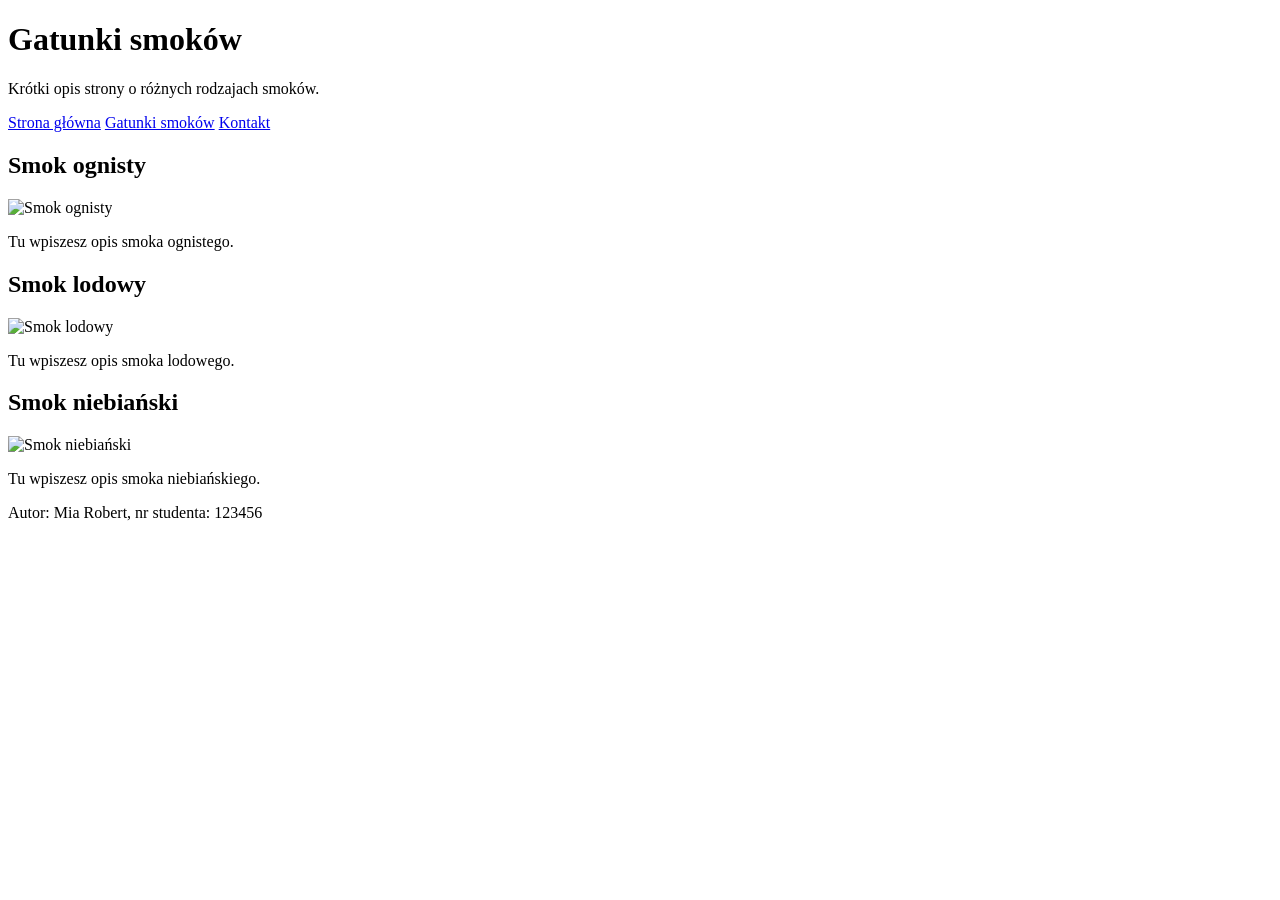
==== gatunki.html @ c23a803b "Add gatunki.html with dragon species information" ====
<!DOCTYPE html>
<html lang="pl">
<head>
    <meta charset="UTF-8">
    <title>Gatunki smoków</title>
    <link rel="stylesheet" href="style.css">
</head>
<body>

<header class="hero">
    <div class="hero-content">
        <h1>Gatunki smoków</h1>
        <p>Krótki opis strony o różnych rodzajach smoków.</p>
    </div>
</header>

<nav class="main-nav">
    <a href="index.html">Strona główna</a>
    <a href="gatunki.html">Gatunki smoków</a>
    <a href="kontakt.html">Kontakt</a>
</nav>

<main class="content">
    <section>
        <h2>Smok ognisty</h2>
        <img src="images/smok-ognisty.jpg" alt="Smok ognisty">
        <p>Tu wpiszesz opis smoka ognistego.</p>
    </section>

    <section>
        <h2>Smok lodowy</h2>
        <img src="images/smok-lodowy.jpg" alt="Smok lodowy">
        <p>Tu wpiszesz opis smoka lodowego.</p>
    </section>

    <section>
        <h2>Smok niebiański</h2>
        <img src="https://adres-do-obrazka.pl/smok-niebanski.jpg" alt="Smok niebiański">
        <p>Tu wpiszesz opis smoka niebiańskiego.</p>
    </section>
</main>

<footer class="site-footer">
    <p>Autor: Mia Robert, nr studenta: 123456</p>
</footer>

</body>
</html>
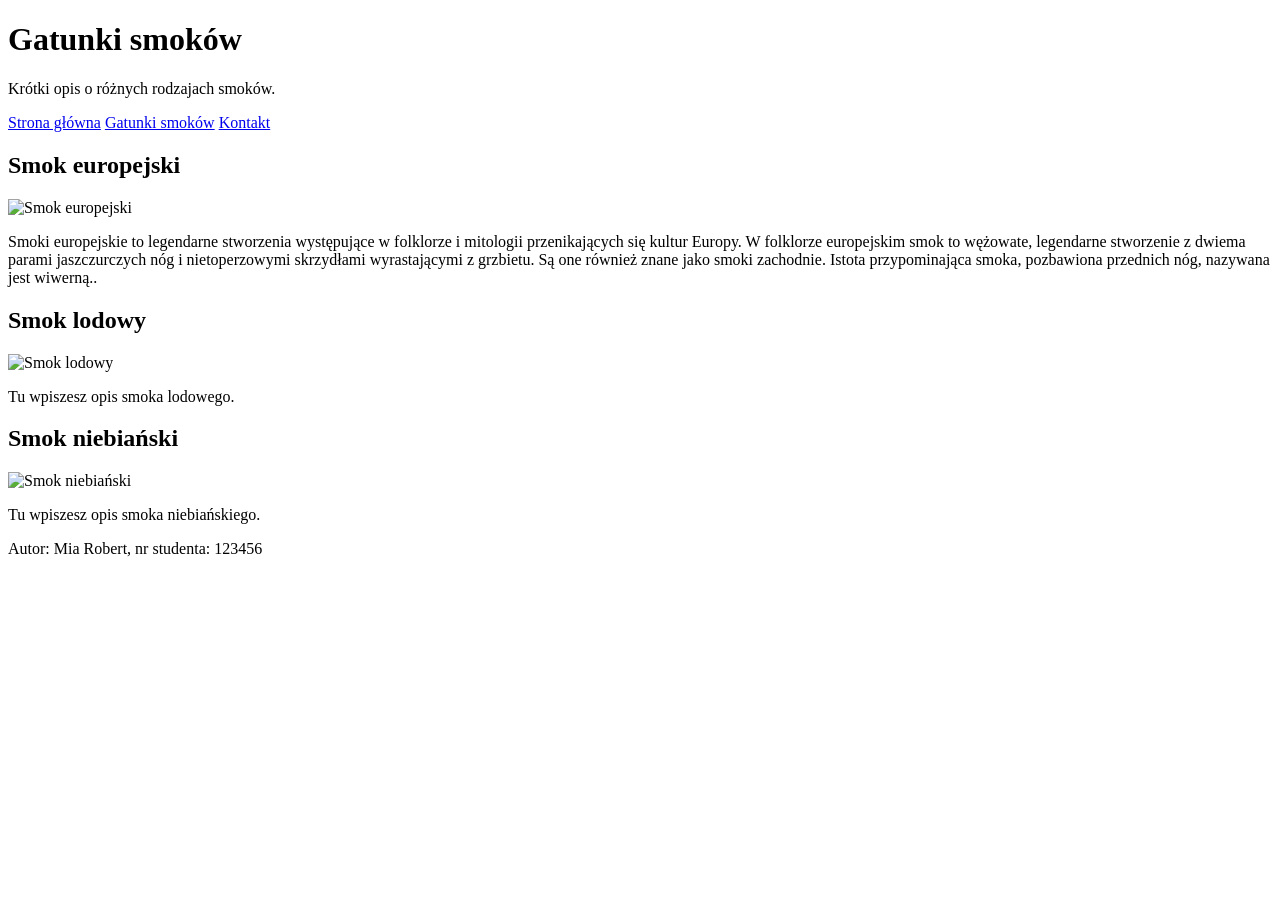
==== commit c6fbce3d: "Revise description for Gatunki smoków page Updated description and content for European dragon." ====
--- a/gatunki.html
+++ b/gatunki.html
@@ -10,7 +10,7 @@
 <header class="hero">
     <div class="hero-content">
         <h1>Gatunki smoków</h1>
-        <p>Krótki opis strony o różnych rodzajach smoków.</p>
+        <p>Krótki opis o różnych rodzajach smoków.</p>
     </div>
 </header>
 
@@ -22,9 +22,10 @@
 
 <main class="content">
     <section>
-        <h2>Smok ognisty</h2>
-        <img src="images/smok-ognisty.jpg" alt="Smok ognisty">
-        <p>Tu wpiszesz opis smoka ognistego.</p>
+        <h2>Smok europejski</h2>
+        <img src="images/smok-ognisty.jpg" alt="Smok europejski">
+        <p>Smoki europejskie to legendarne stworzenia występujące w folklorze i mitologii przenikających się kultur Europy.
+W folklorze europejskim smok to wężowate, legendarne stworzenie z dwiema parami jaszczurczych nóg i nietoperzowymi skrzydłami wyrastającymi z grzbietu. Są one również znane jako smoki zachodnie. Istota przypominająca smoka, pozbawiona przednich nóg, nazywana jest wiwerną..</p>
     </section>
 
     <section>
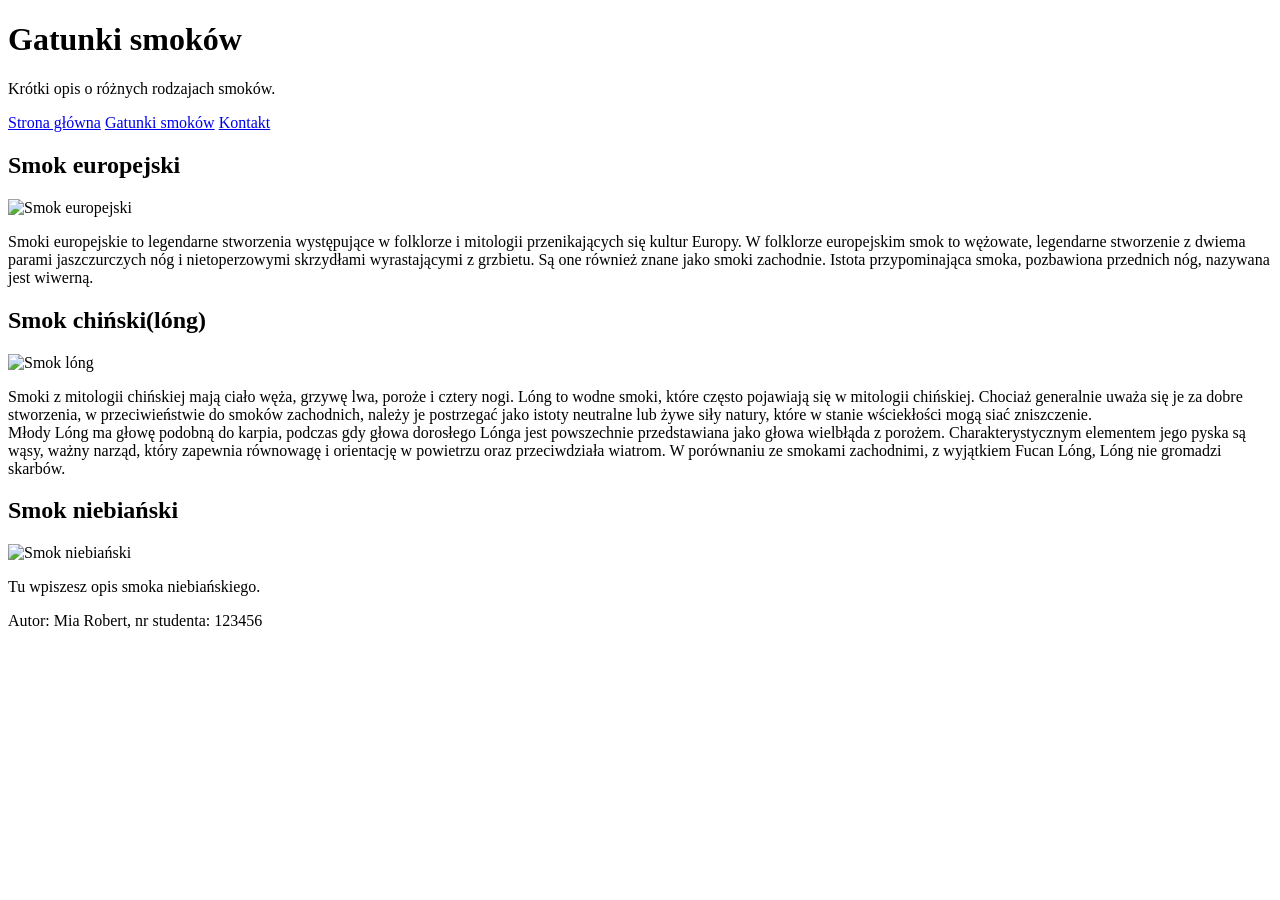
==== commit 5cb86bf7: "Update dragon section from 'Smok lodowy' to 'Smok chiński(lóng)' Replaced 'Smok lodowy' section with" ====
--- a/gatunki.html
+++ b/gatunki.html
@@ -25,13 +25,14 @@
         <h2>Smok europejski</h2>
         <img src="images/smok-ognisty.jpg" alt="Smok europejski">
         <p>Smoki europejskie to legendarne stworzenia występujące w folklorze i mitologii przenikających się kultur Europy.
-W folklorze europejskim smok to wężowate, legendarne stworzenie z dwiema parami jaszczurczych nóg i nietoperzowymi skrzydłami wyrastającymi z grzbietu. Są one również znane jako smoki zachodnie. Istota przypominająca smoka, pozbawiona przednich nóg, nazywana jest wiwerną..</p>
+W folklorze europejskim smok to wężowate, legendarne stworzenie z dwiema parami jaszczurczych nóg i nietoperzowymi skrzydłami wyrastającymi z grzbietu. Są one również znane jako smoki zachodnie. Istota przypominająca smoka, pozbawiona przednich nóg, nazywana jest wiwerną.</p>
     </section>
 
     <section>
-        <h2>Smok lodowy</h2>
-        <img src="images/smok-lodowy.jpg" alt="Smok lodowy">
-        <p>Tu wpiszesz opis smoka lodowego.</p>
+        <h2>Smok chiński(lóng)</h2>
+        <img src="images/smok-lodowy.jpg" alt="Smok lóng">
+        <p>Smoki z mitologii chińskiej mają ciało węża, grzywę lwa, poroże i cztery nogi. Lóng to wodne smoki, które często pojawiają się w mitologii chińskiej. Chociaż generalnie uważa się je za dobre stworzenia, w przeciwieństwie do smoków zachodnich, należy je postrzegać jako istoty neutralne lub żywe siły natury, które w stanie wściekłości mogą siać zniszczenie.
+        <br>Młody Lóng ma głowę podobną do karpia, podczas gdy głowa dorosłego Lónga jest powszechnie przedstawiana jako głowa wielbłąda z porożem. Charakterystycznym elementem jego pyska są wąsy, ważny narząd, który zapewnia równowagę i orientację w powietrzu oraz przeciwdziała wiatrom. W porównaniu ze smokami zachodnimi, z wyjątkiem Fucan Lóng, Lóng nie gromadzi skarbów.</p>
     </section>
 
     <section>
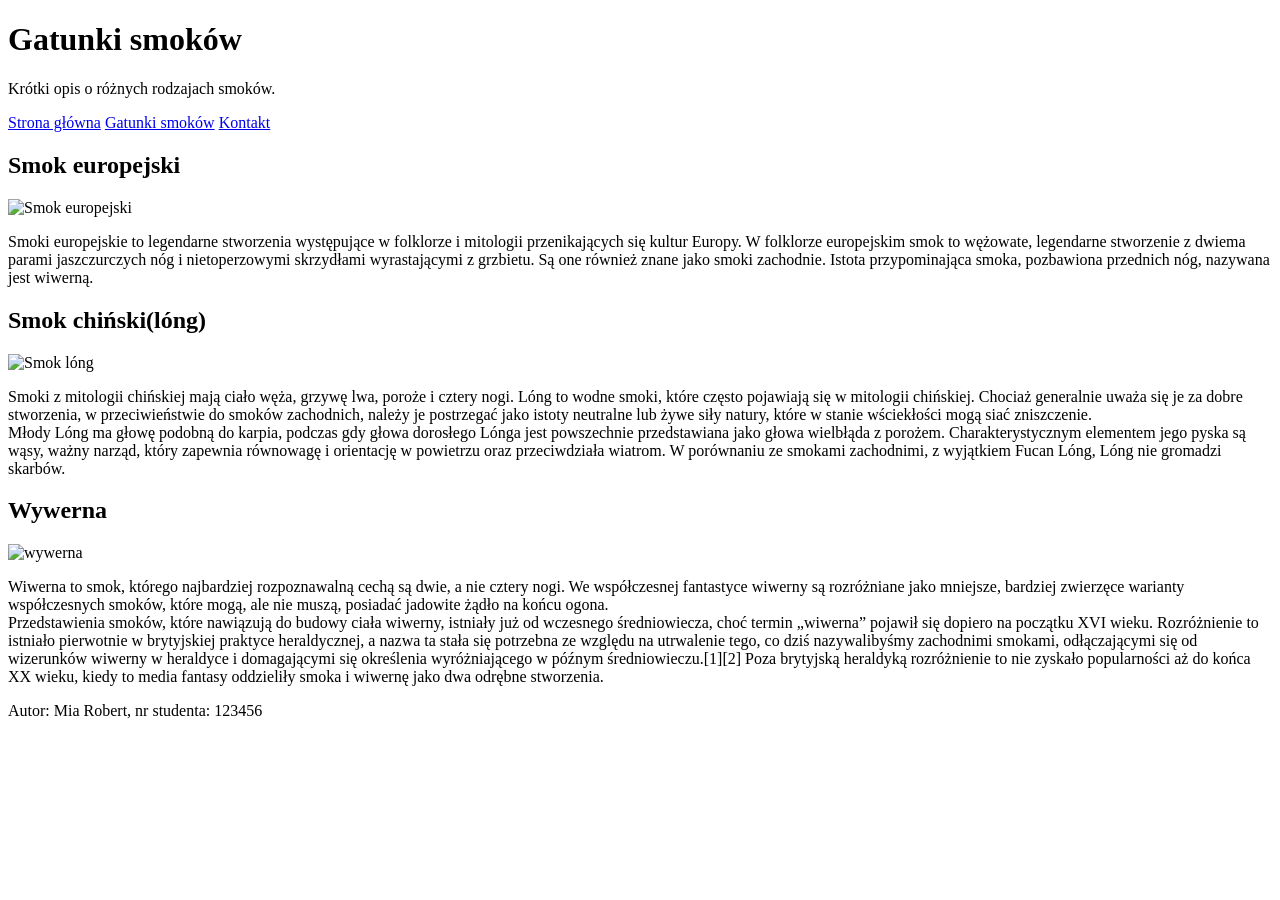
==== commit d0d1aa2b: "Replace 'Smok niebiański' with 'Wywerna' section" ====
--- a/gatunki.html
+++ b/gatunki.html
@@ -36,9 +36,9 @@
     </section>
 
     <section>
-        <h2>Smok niebiański</h2>
-        <img src="https://adres-do-obrazka.pl/smok-niebanski.jpg" alt="Smok niebiański">
-        <p>Tu wpiszesz opis smoka niebiańskiego.</p>
+        <h2>Wywerna</h2>
+        <img src="https://adres-do-obrazka.pl/smok-niebanski.jpg" alt="wywerna">
+        <p>Wiwerna to smok, którego najbardziej rozpoznawalną cechą są dwie, a nie cztery nogi. We współczesnej fantastyce wiwerny są rozróżniane jako mniejsze, bardziej zwierzęce warianty współczesnych smoków, które mogą, ale nie muszą, posiadać jadowite żądło na końcu ogona. <br> Przedstawienia smoków, które nawiązują do budowy ciała wiwerny, istniały już od wczesnego średniowiecza, choć termin „wiwerna” pojawił się dopiero na początku XVI wieku. Rozróżnienie to istniało pierwotnie w brytyjskiej praktyce heraldycznej, a nazwa ta stała się potrzebna ze względu na utrwalenie tego, co dziś nazywalibyśmy zachodnimi smokami, odłączającymi się od wizerunków wiwerny w heraldyce i domagającymi się określenia wyróżniającego w późnym średniowieczu.[1][2] Poza brytyjską heraldyką rozróżnienie to nie zyskało popularności aż do końca XX wieku, kiedy to media fantasy oddzieliły smoka i wiwernę jako dwa odrębne stworzenia.</p>
     </section>
 </main>
 
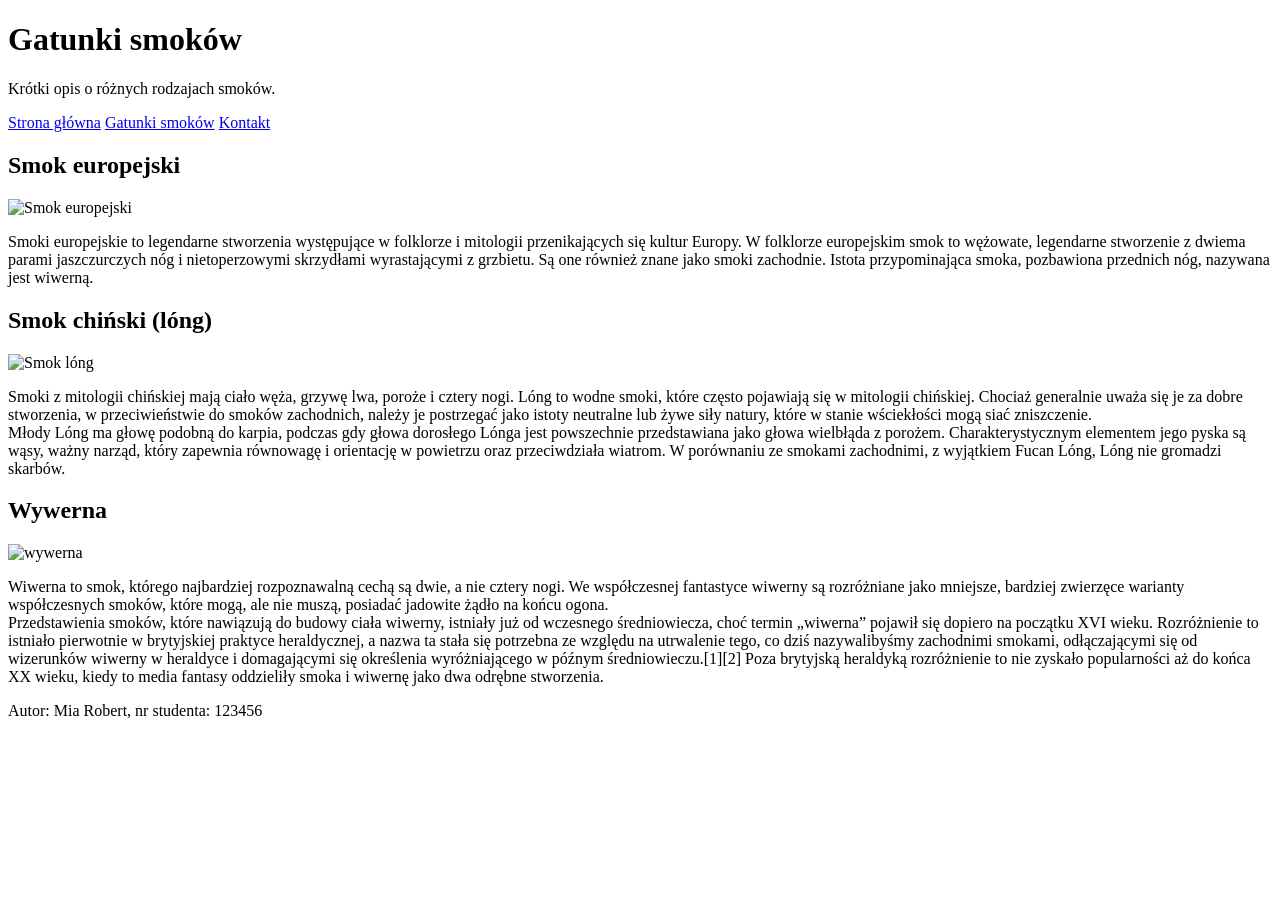
==== commit e45f8a97: "Fix typo in Chinese dragon heading" ====
--- a/gatunki.html
+++ b/gatunki.html
@@ -29,7 +29,7 @@
     </section>
 
     <section>
-        <h2>Smok chiński(lóng)</h2>
+        <h2>Smok chiński (lóng)</h2>
         <img src="images/smok-lodowy.jpg" alt="Smok lóng">
         <p>Smoki z mitologii chińskiej mają ciało węża, grzywę lwa, poroże i cztery nogi. Lóng to wodne smoki, które często pojawiają się w mitologii chińskiej. Chociaż generalnie uważa się je za dobre stworzenia, w przeciwieństwie do smoków zachodnich, należy je postrzegać jako istoty neutralne lub żywe siły natury, które w stanie wściekłości mogą siać zniszczenie.
         <br>Młody Lóng ma głowę podobną do karpia, podczas gdy głowa dorosłego Lónga jest powszechnie przedstawiana jako głowa wielbłąda z porożem. Charakterystycznym elementem jego pyska są wąsy, ważny narząd, który zapewnia równowagę i orientację w powietrzu oraz przeciwdziała wiatrom. W porównaniu ze smokami zachodnimi, z wyjątkiem Fucan Lóng, Lóng nie gromadzi skarbów.</p>
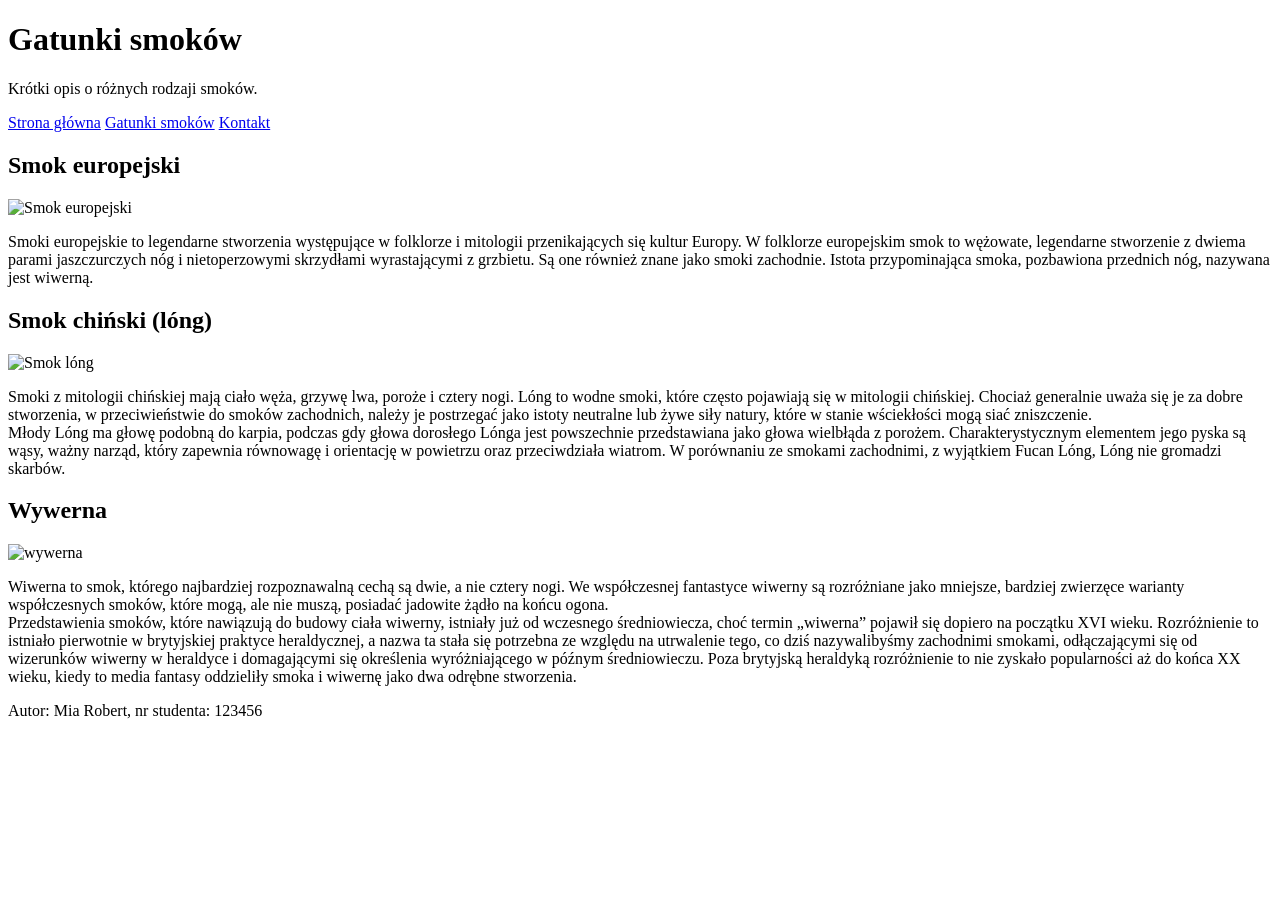
==== commit ce12706c: "Fix typo in gatunki.html description and content" ====
--- a/gatunki.html
+++ b/gatunki.html
@@ -10,7 +10,7 @@
 <header class="hero">
     <div class="hero-content">
         <h1>Gatunki smoków</h1>
-        <p>Krótki opis o różnych rodzajach smoków.</p>
+        <p>Krótki opis o różnych rodzaji smoków.</p>
     </div>
 </header>
 
@@ -38,7 +38,7 @@
     <section>
         <h2>Wywerna</h2>
         <img src="https://adres-do-obrazka.pl/smok-niebanski.jpg" alt="wywerna">
-        <p>Wiwerna to smok, którego najbardziej rozpoznawalną cechą są dwie, a nie cztery nogi. We współczesnej fantastyce wiwerny są rozróżniane jako mniejsze, bardziej zwierzęce warianty współczesnych smoków, które mogą, ale nie muszą, posiadać jadowite żądło na końcu ogona. <br> Przedstawienia smoków, które nawiązują do budowy ciała wiwerny, istniały już od wczesnego średniowiecza, choć termin „wiwerna” pojawił się dopiero na początku XVI wieku. Rozróżnienie to istniało pierwotnie w brytyjskiej praktyce heraldycznej, a nazwa ta stała się potrzebna ze względu na utrwalenie tego, co dziś nazywalibyśmy zachodnimi smokami, odłączającymi się od wizerunków wiwerny w heraldyce i domagającymi się określenia wyróżniającego w późnym średniowieczu.[1][2] Poza brytyjską heraldyką rozróżnienie to nie zyskało popularności aż do końca XX wieku, kiedy to media fantasy oddzieliły smoka i wiwernę jako dwa odrębne stworzenia.</p>
+        <p>Wiwerna to smok, którego najbardziej rozpoznawalną cechą są dwie, a nie cztery nogi. We współczesnej fantastyce wiwerny są rozróżniane jako mniejsze, bardziej zwierzęce warianty współczesnych smoków, które mogą, ale nie muszą, posiadać jadowite żądło na końcu ogona. <br> Przedstawienia smoków, które nawiązują do budowy ciała wiwerny, istniały już od wczesnego średniowiecza, choć termin „wiwerna” pojawił się dopiero na początku XVI wieku. Rozróżnienie to istniało pierwotnie w brytyjskiej praktyce heraldycznej, a nazwa ta stała się potrzebna ze względu na utrwalenie tego, co dziś nazywalibyśmy zachodnimi smokami, odłączającymi się od wizerunków wiwerny w heraldyce i domagającymi się określenia wyróżniającego w późnym średniowieczu. Poza brytyjską heraldyką rozróżnienie to nie zyskało popularności aż do końca XX wieku, kiedy to media fantasy oddzieliły smoka i wiwernę jako dwa odrębne stworzenia.</p>
     </section>
 </main>
 
